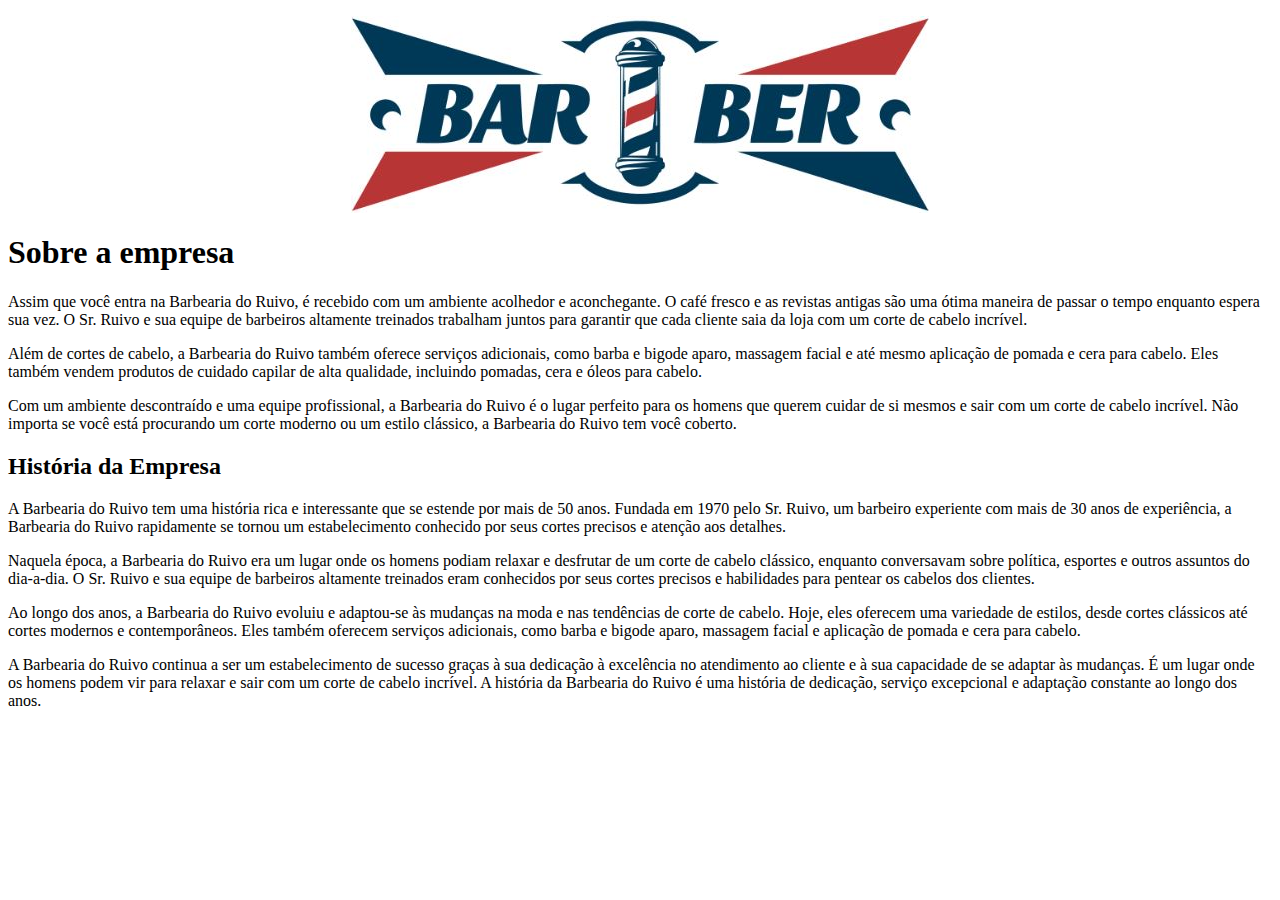
==== sobre.html @ 15f2425f "Primeiro commit" ====
<!DOCTYPE html>
<html lang="pt-BR">

<head>
    <meta charset="UTF-8">
    <meta http-equiv="X-UA-Compatible" content="IE=edge">
    <meta name="viewport" content="width=device-width, initial-scale=1.0">
    <title>Sobre a Empresa</title>
    <link href="./img/favicon.ico" rel="icon">
</head>

<body>
    <figure style="display: flex; justify-content: center;">
        <img src="./img/logo01.jpg" alt="Logo da Empresa">
    </figure>

    <h1>Sobre a empresa</h1>

    <p>​
        Assim que você entra na Barbearia do Ruivo, é recebido com um ambiente acolhedor e aconchegante. O café fresco e
        as revistas antigas são uma ótima maneira de passar o tempo enquanto espera sua vez. O Sr. Ruivo e sua equipe de
        barbeiros altamente treinados trabalham juntos para garantir que cada cliente saia da loja com um corte de
        cabelo incrível.
    </p>

    <p>
        Além de cortes de cabelo, a Barbearia do Ruivo também oferece serviços adicionais, como barba e bigode aparo,
        massagem facial e até mesmo aplicação de pomada e cera para cabelo. Eles também vendem produtos de cuidado
        capilar de alta qualidade, incluindo pomadas, cera e óleos para cabelo.
    </p>

    <p>
        Com um ambiente descontraído e uma equipe profissional, a Barbearia do Ruivo é o lugar perfeito para os homens
        que querem cuidar de si mesmos e sair com um corte de cabelo incrível. Não importa se você está procurando um
        corte moderno ou um estilo clássico, a Barbearia do Ruivo tem você coberto.
    </p>


    <h2>História da Empresa</h2>

    <p>
        A Barbearia do Ruivo tem uma história rica e interessante que se estende por mais de 50 anos. Fundada em 1970
        pelo Sr. Ruivo, um barbeiro experiente com mais de 30 anos de experiência, a Barbearia do Ruivo rapidamente se
        tornou um estabelecimento conhecido por seus cortes precisos e atenção aos detalhes.
    </p>

    <p>
        Naquela época, a Barbearia do Ruivo era um lugar onde os homens podiam relaxar e desfrutar de um corte de cabelo
        clássico, enquanto conversavam sobre política, esportes e outros assuntos do dia-a-dia. O Sr. Ruivo e sua equipe
        de barbeiros altamente treinados eram conhecidos por seus cortes precisos e habilidades para pentear os cabelos
        dos clientes.

    </p>

    <p>
        Ao longo dos anos, a Barbearia do Ruivo evoluiu e adaptou-se às mudanças na moda e nas tendências de corte de
        cabelo. Hoje, eles oferecem uma variedade de estilos, desde cortes clássicos até cortes modernos e
        contemporâneos. Eles também oferecem serviços adicionais, como barba e bigode aparo, massagem facial e aplicação
        de pomada e cera para cabelo.
    </p>

    <p>
        A Barbearia do Ruivo continua a ser um estabelecimento de sucesso graças à sua dedicação à excelência no
        atendimento ao cliente e à sua capacidade de se adaptar às mudanças. É um lugar onde os homens podem vir para
        relaxar e sair com um corte de cabelo incrível. A história da Barbearia do Ruivo é uma história de dedicação,
        serviço excepcional e adaptação constante ao longo dos anos.

    </p>
</body>

</html>
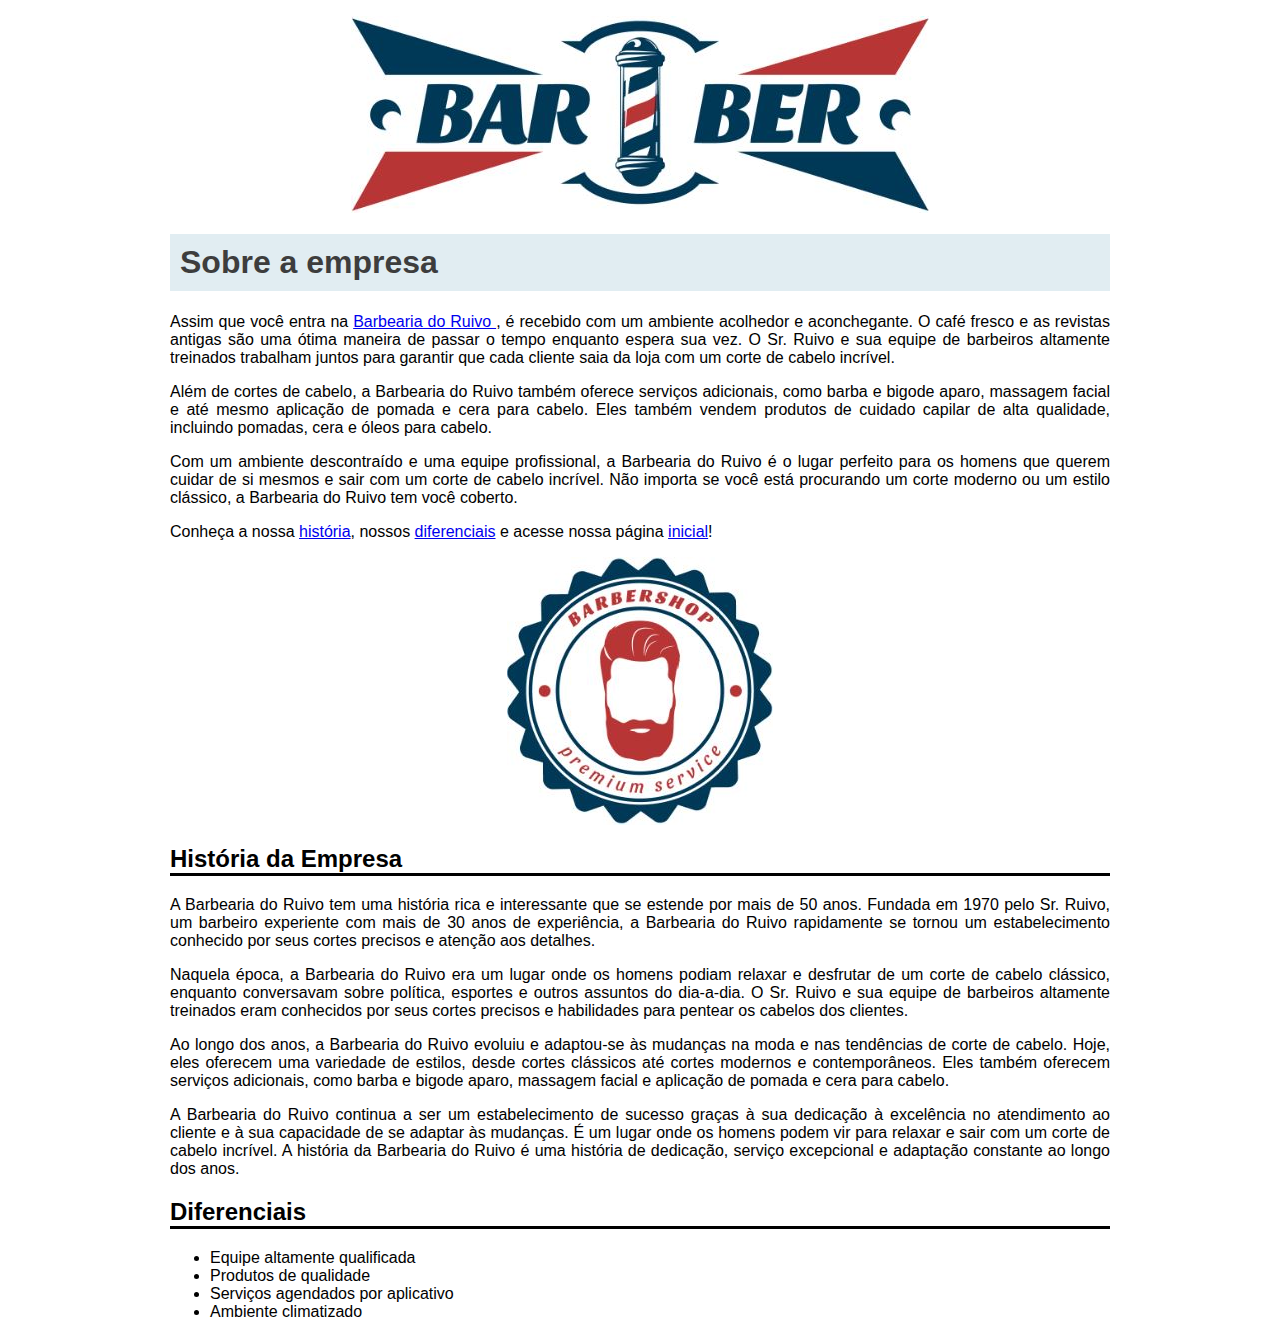
==== commit 190c0e3a: "Criando arquivo style.css" ====
--- a/sobre.html
+++ b/sobre.html
@@ -7,17 +7,18 @@
     <meta name="viewport" content="width=device-width, initial-scale=1.0">
     <title>Sobre a Empresa</title>
     <link href="./img/favicon.ico" rel="icon">
+    <link rel="stylesheet" href="./css/style.css">
 </head>
 
 <body>
-    <figure style="display: flex; justify-content: center;">
+    <figure>
         <img src="./img/logo01.jpg" alt="Logo da Empresa">
     </figure>
 
     <h1>Sobre a empresa</h1>
 
     <p>​
-        Assim que você entra na Barbearia do Ruivo, é recebido com um ambiente acolhedor e aconchegante. O café fresco e
+        Assim que você entra na <a href="https://goo.gl/maps/5T3T34XHiyhJ9mpn6"> Barbearia do Ruivo </a>, é recebido com um ambiente acolhedor e aconchegante. O café fresco e
         as revistas antigas são uma ótima maneira de passar o tempo enquanto espera sua vez. O Sr. Ruivo e sua equipe de
         barbeiros altamente treinados trabalham juntos para garantir que cada cliente saia da loja com um corte de
         cabelo incrível.
@@ -35,8 +36,16 @@
         corte moderno ou um estilo clássico, a Barbearia do Ruivo tem você coberto.
     </p>
 
+    <p>
+        Conheça a nossa <a href="#historia">história</a>, nossos <a href="#diferenciais">diferenciais</a> e acesse nossa página <a href="index.html">inicial</a>!
+    </p>    
 
-    <h2>História da Empresa</h2>
+    <figure>
+        <img src="./img/logo02.jpg" alt="Logo alternativa da Empresa" >
+    </figure>
+
+
+    <h2 id="historia">História da Empresa</h2>
 
     <p>
         A Barbearia do Ruivo tem uma história rica e interessante que se estende por mais de 50 anos. Fundada em 1970
@@ -66,6 +75,15 @@
         serviço excepcional e adaptação constante ao longo dos anos.
 
     </p>
+
+    <h2 id="diferenciais">Diferenciais</h2>
+
+    <ul>
+        <li>Equipe altamente qualificada</li>
+        <li>Produtos de qualidade</li>
+        <li>Serviços agendados por aplicativo</li>
+        <li>Ambiente climatizado</li>
+    </ul>
 </body>
 
 </html>--- a/css/style.css
+++ b/css/style.css
@@ -0,0 +1,29 @@
+
+body {
+    font-family: Arial, Helvetica, sans-serif;
+    width: 940px;
+    margin-left:auto;
+    margin-right: auto;
+}
+
+h1 {
+    padding: 10px;
+    color:#3D3D3D;
+    background-color: #E1EDF2;
+}
+
+h2 {
+    border-color: black;
+    border-bottom-style: solid;
+}
+
+figure {
+    display: flex; 
+    justify-content: center;
+
+}
+
+p{
+    text-align: justify;
+    
+}